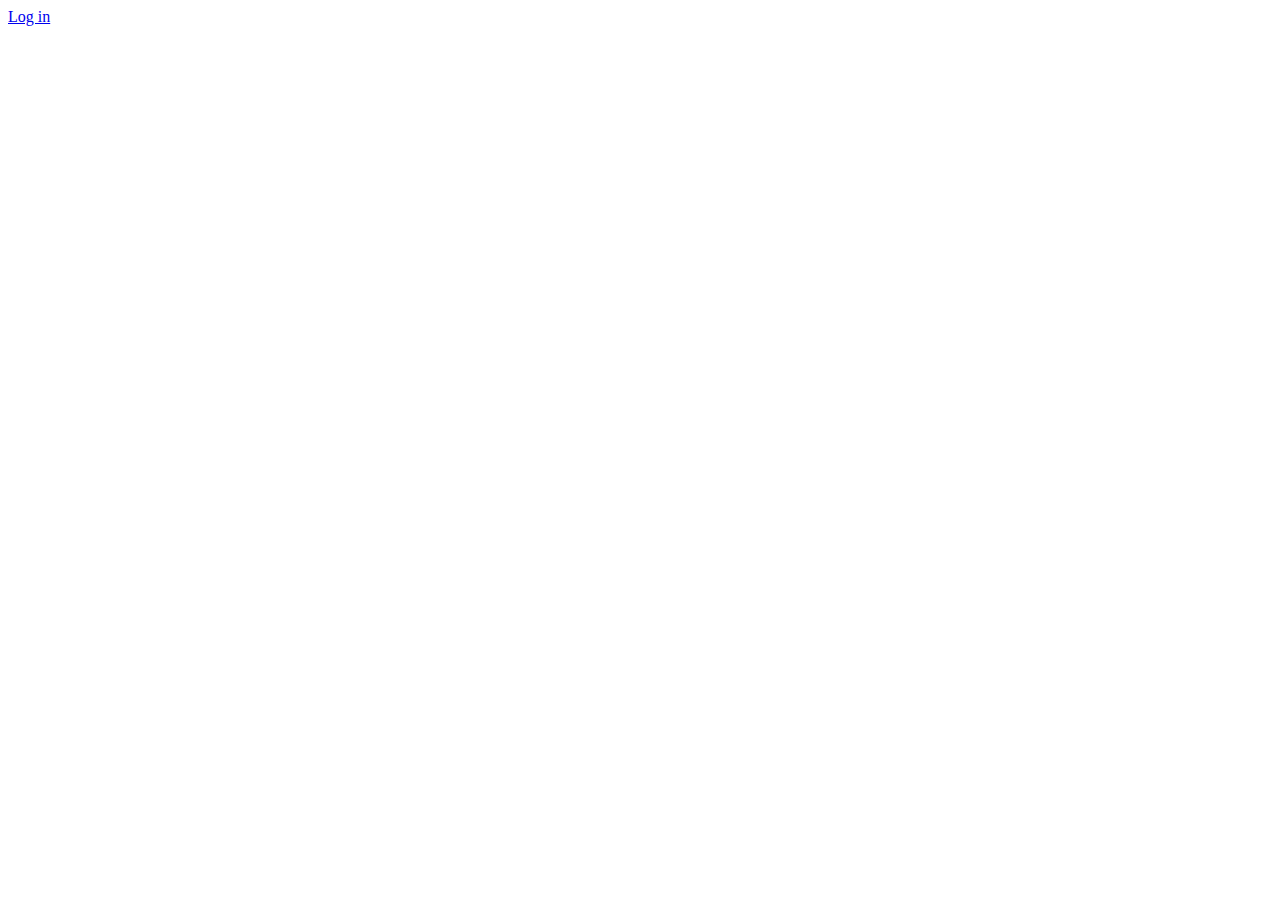
==== SuperDuperMegaWebsite/index.html @ 32062233 "Add files via upload" ====
<!DOCTYPE html>
<html lang="en">
<head>
    <meta charset="UTF-8">
    <meta http-equiv="X-UA-Compatible" content="IE=edge">
    <meta name="viewport" content="width=device-width, initial-scale=1.0">
    <link rel="stylesheet" href="style.css">
    <title>SuperDuperWebsite</title>
</head>
<body>
    <!--Ссылка на авторизацию-->
    <a href="#" class="btnLog">Log in</a>

    <!--Блок для вывода форм-->
    <div class="blform">
        <h1>Log In</h1>
        <form action="">
            <label for="frmLog">Login</label>
            <input type="text" id="frmlog" required placeholder ="Enter login.." pattern="[^ а-яёА-ЯЁ]+">
           <br>
            <label for="pswLog">Password</label>
            <input type="password" id="frmpass" required placeholder ="Enter password.." pattern="[^ а-яёА-ЯЁ]+">
            <br>
            <input type="button" value="Log in" class="frmbut">
            <input type="reset" value="cancel">
        </form>
    </div>
    <!--Блок для вывода контента-->
    <div class="Content">

    </div>

    <script src="script.js"></script>
</body>
</html>
---- SuperDuperMegaWebsite/style.css ----
.btnLog{

}
.Content{

}
.blform{
    display: none;
}
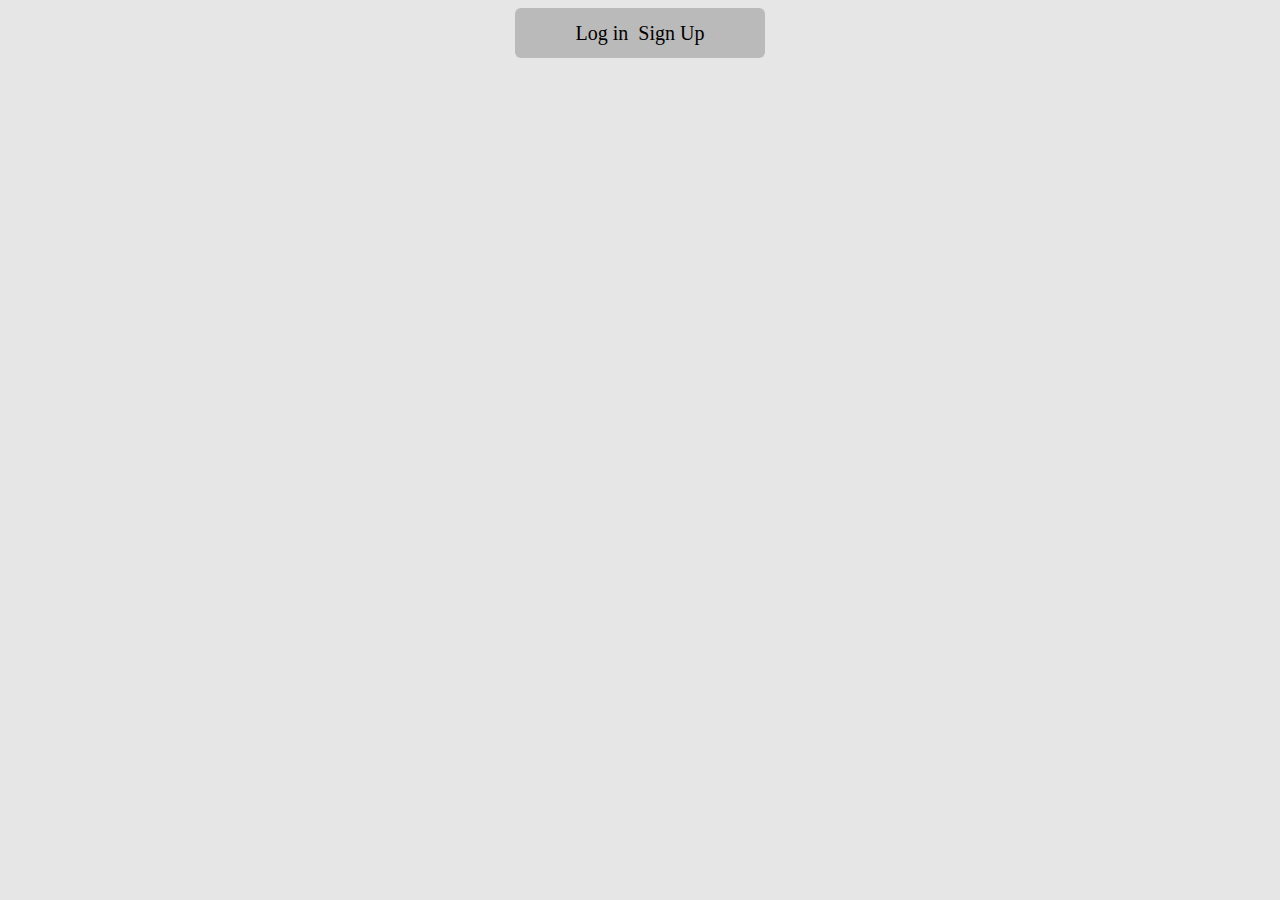
==== commit ec526bcb: "Add files via upload" ====
--- a/SuperDuperMegaWebsite/index.html
+++ b/SuperDuperMegaWebsite/index.html
@@ -1,35 +1,52 @@
-<!DOCTYPE html>
+<!doctype html>
 <html lang="en">
-<head>
-    <meta charset="UTF-8">
-    <meta http-equiv="X-UA-Compatible" content="IE=edge">
-    <meta name="viewport" content="width=device-width, initial-scale=1.0">
+  <head>
+    <meta charset="utf-8">
+    <meta name="viewport" content="width=device-width, initial-scale=1">
     <link rel="stylesheet" href="style.css">
-    <title>SuperDuperWebsite</title>
-</head>
-<body>
-    <!--Ссылка на авторизацию-->
-    <a href="#" class="btnLog">Log in</a>
+    <title>Project</title>
+  </head>
+  <body>
+    <!-- Ссылка на авторизацию -->
+    <div id="AuthorDiv">
+      <a href="#" class="btnlog" onclick="formwrap()">Log in</a> 
+      <a href="#"class="btnreg" onclick="registrationForm()">Sign Up</a>    
+    </div>
+    <!-- Блок для вывода форм -->
+    <div class="blform">
+      <h1 style="padding-right: 15px;">Log in</h1>
+      <form action="">
+        <label for="frmlog" class="login">Login</label>
+        <input type="text" id="frmlog" required placeholder="Enter login.." pattern="[^ а-яёА-ЯЁ]+">
+        <br>
+        <label for="frmpass">Password</label>
+        <input type="password" id="frmpass" required placeholder="Enter password.." pattern="[^ а-яёА-ЯЁ]+">
+        <br>
+        <div class="inputDiv">
+          <input type="button" value="Log in" class="frmbut" onclick="getLogPass()">
+          <input type="reset" value="Cancel">
+        </div>
+      </form>
+    </div>
+    <div class="regform">
+      <h1 style="padding-right: 15px;">Sign Up</h1>
+      <form action="">
+        <label for="reglog" class="login">Login</label>
+        <input type="text" id="reglog" required placeholder="Enter login.." pattern="[^ а-яёА-ЯЁ]+">
+        <br>
+        <label for="regpass">Password</label>
+        <input type="password" id="regpass" required placeholder="Enter password.." pattern="[^ а-яёА-ЯЁ]+">
+        <br>
+        <button style="margin-left: 123px;" onclick="alarm('Ну вы, конечно, молодцы. Восстанавливать вам его никто не будет')">Забыли пароль?</button>
+        <div class="inputDiv">
+          <input type="button" value="SignUp" class="frmbut" onclick="checkRegName()">
+          <input type="reset" value="Cancel">
+        </div>
+      </form>
+    </div>
+    <!-- Блок для вывода контента -->
+    <div class="content"></div>
 
-    <!--Блок для вывода форм-->
-    <div class="blform">
-        <h1>Log In</h1>
-        <form action="">
-            <label for="frmLog">Login</label>
-            <input type="text" id="frmlog" required placeholder ="Enter login.." pattern="[^ а-яёА-ЯЁ]+">
-           <br>
-            <label for="pswLog">Password</label>
-            <input type="password" id="frmpass" required placeholder ="Enter password.." pattern="[^ а-яёА-ЯЁ]+">
-            <br>
-            <input type="button" value="Log in" class="frmbut">
-            <input type="reset" value="cancel">
-        </form>
-    </div>
-    <!--Блок для вывода контента-->
-    <div class="Content">
-
-    </div>
-
-    <script src="script.js"></script>
-</body>
+    <script src="script.js?v=1"></script>
+  </body>
 </html>--- a/SuperDuperMegaWebsite/style.css
+++ b/SuperDuperMegaWebsite/style.css
@@ -1,9 +1,53 @@
-.btnLog{
+body{
+    background-color: #e6e6e6;
+}
+a{
+    font-size: 20px;
+    text-decoration: none;
+    color: #000;
+    border-radius: 5px;
+    margin: 0px 5px 0 5px;
+}
 
+.blform {
+    display: none;
+    align-items: center;
+    background: #bababa;
+    padding: 5px 5px 5px 5px;
+    margin-top: 35px;
+    border-radius: 6px;
 }
-.Content{
 
+.regform{
+    display: none;
+    align-items: center;
+    background: #bababa;
+    padding: 5px 5px 5px 5px;
+    margin-top: 35px;
+    border-radius: 6px;
 }
-.blform{
-    display: none;
-}+
+#AuthorDiv{
+    display: flex;
+    width: 250px;
+    height: 50px;
+    align-self: center;
+    align-items: center;
+    justify-content: center;
+    background: #bababa;
+    border-radius: 6px;
+    margin: auto;
+}
+
+.frmbut{
+    margin-right: 10px;
+}
+
+.inputDiv{
+    display: flex;
+    justify-content: center;
+}
+.login{
+    padding-right: 23px;
+}
+
